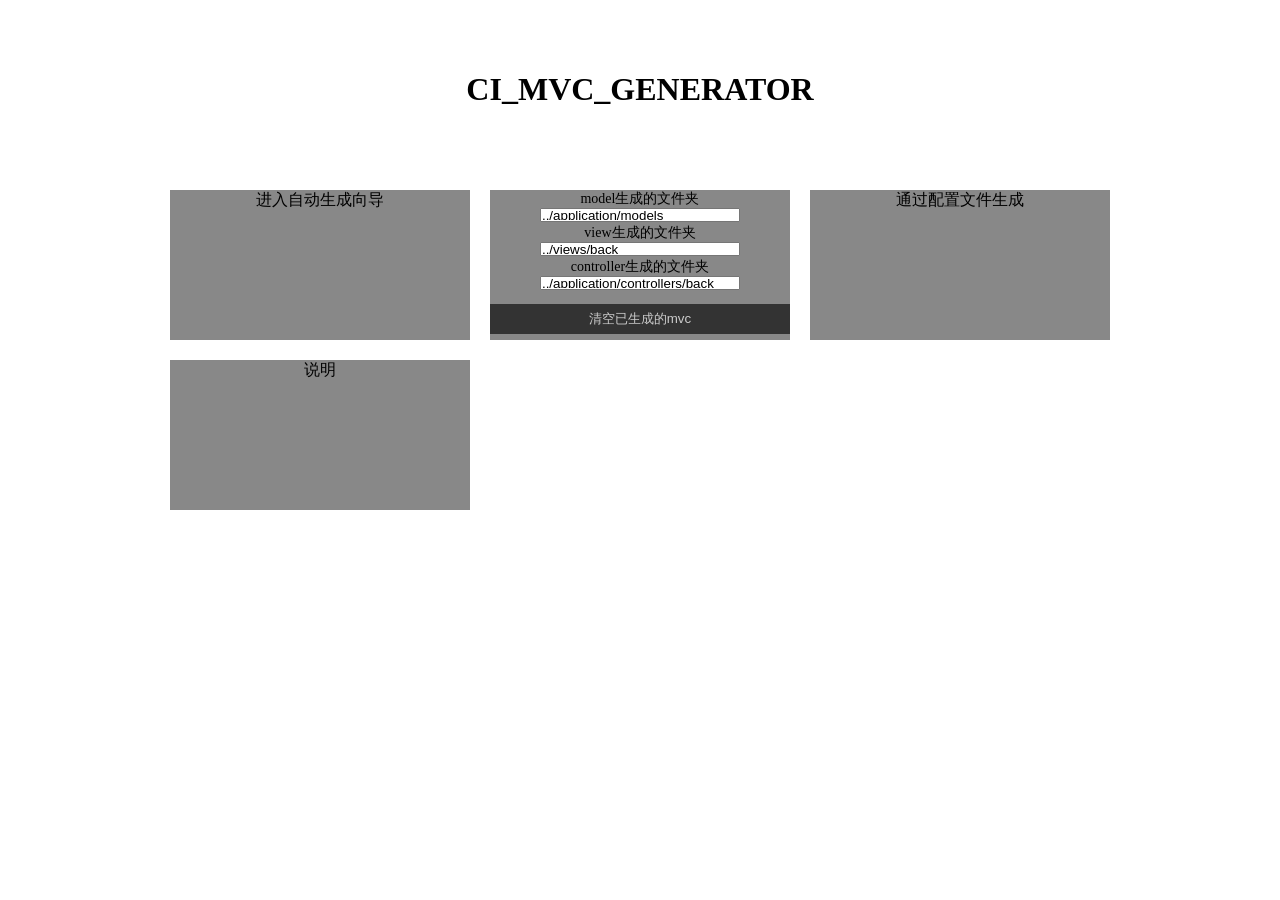
==== mvc_generator/index.html @ 638ab9c1 "Give this project a wrong repository name before, name again." ====
<!DOCTYPE html>
<html lang="en">
<head>
	<meta charset="UTF-8">
	<title>ci_mvc_reate</title>
</head>
<style>
	*{
	    -webkit-box-sizing: border-box;
	    -moz-box-sizing: border-box;
	    box-sizing: border-box;
	}
	h1{
		text-align: center;
		padding: 50px 0;
	}
	a{
		text-decoration: none;
		color: #000;
	}
	.container{
		margin: 0 auto;
		width: 960px;
		text-align: center;
		overflow: hidden;
	}
	.container .col{
		float: left;
		width: 33.333%;
		padding: 10px;
	}
	.container .col .gray_block{
		height: 150px;
		background: #888;
		display: block;
	}
	.container .col .confirm-button{
		margin-top: 12px;
		width: 100%;
		height: 30px;
		border: 0;
		background: #333;
		color: #ccc;
		cursor: pointer;
	}
	#clean-mvc-form{
		font-size: 14px;
		text-align: center;
	}
	#clean-mvc-form input{
		width: 200px;
		height: 14px;
		padding: 0;
	}
</style>
<body>
<h1>CI_MVC_GENERATOR</h1>
<div class="container">
	<div class="col"><a href="generator_guide.html" class="gray_block">进入自动生成向导</a></div>
	<div class="col">
		<div class="gray_block">
			<form id="clean-mvc-form" method="get" action="ci_mvc_generator.php">
				<label for="">model生成的文件夹</label><input name="m_folder" type="text" value="../application/models"><br>
				<label for="">view生成的文件夹</label><input name="v_folder" type="text" value="../views/back"><br>
				<label for="">controller生成的文件夹</label><input name="c_folder" type="text" value="../application/controllers/back"><br>
				<input name="action" type="text" value="clean_mvc" style="display: none">
				<input name="confirm" type="text" value="false" style="display: none">
			</form>
			<button onclick="clean_mvc_confirm()" class="confirm-button">清空已生成的mvc</button>
		</div>
	</div>
	<div class="col"><a href="./func/generate_from_config.html" class="gray_block">通过配置文件生成</a></div>
	<div class="col"><a href="" class="gray_block">说明</a></div>
</div>
<script>
	function clean_mvc_confirm(){
		if(true || confirm('是否清除全部已经生成的mvc文件？')){
			var clean_mvc_form = document.querySelector('#clean-mvc-form');
			clean_mvc_form.querySelector('input[name="confirm"]').value = 'true';
			clean_mvc_form.submit();
		}
	}
</script>
</body>
</html>
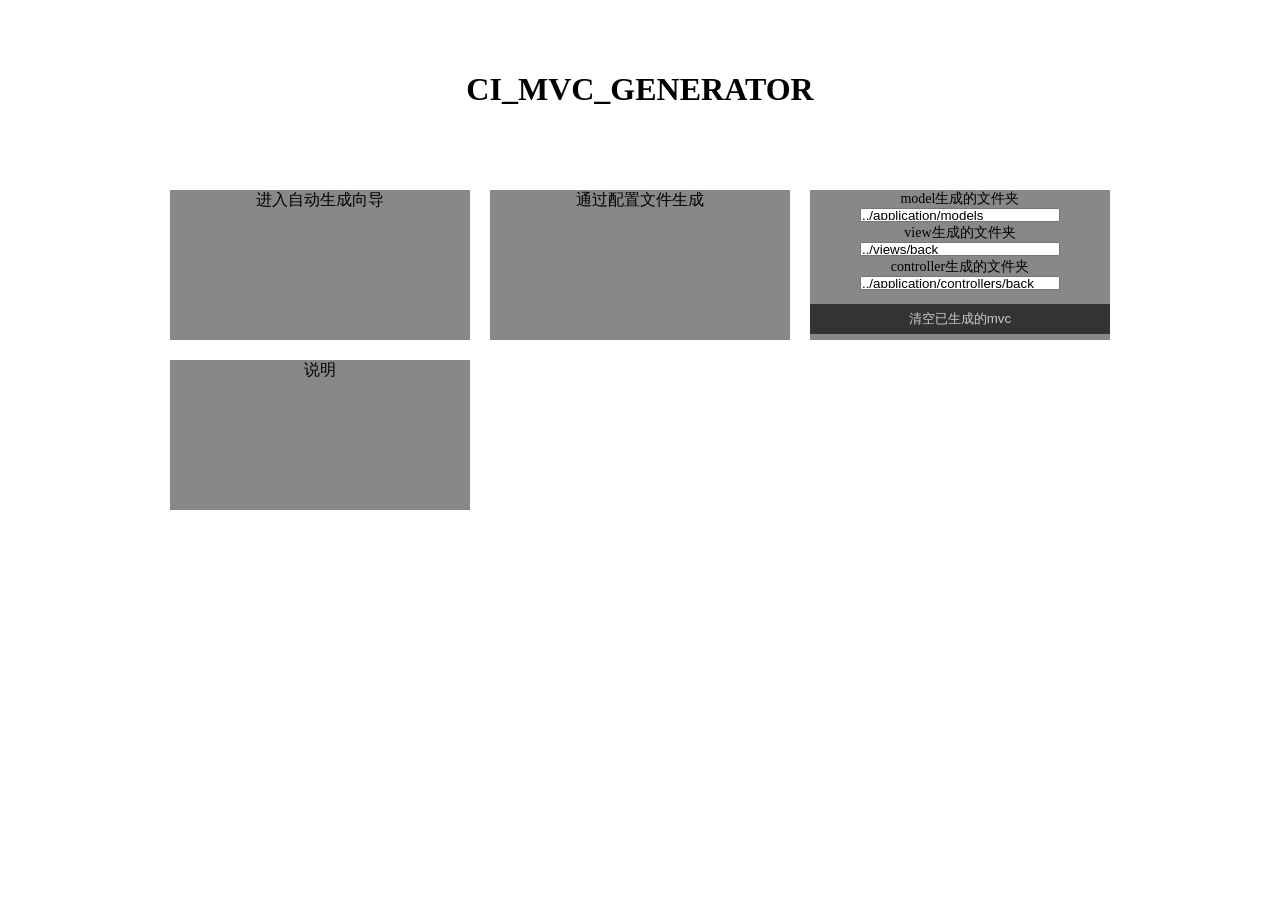
==== commit eb2337bd: "fixed can't delete bug." ====
--- a/mvc_generator/index.html
+++ b/mvc_generator/index.html
@@ -57,6 +57,7 @@
 <h1>CI_MVC_GENERATOR</h1>
 <div class="container">
 	<div class="col"><a href="generator_guide.html" class="gray_block">进入自动生成向导</a></div>
+	<div class="col"><a href="./func/generate_from_config.html" class="gray_block">通过配置文件生成</a></div>
 	<div class="col">
 		<div class="gray_block">
 			<form id="clean-mvc-form" method="get" action="ci_mvc_generator.php">
@@ -69,7 +70,6 @@
 			<button onclick="clean_mvc_confirm()" class="confirm-button">清空已生成的mvc</button>
 		</div>
 	</div>
-	<div class="col"><a href="./func/generate_from_config.html" class="gray_block">通过配置文件生成</a></div>
 	<div class="col"><a href="" class="gray_block">说明</a></div>
 </div>
 <script>
